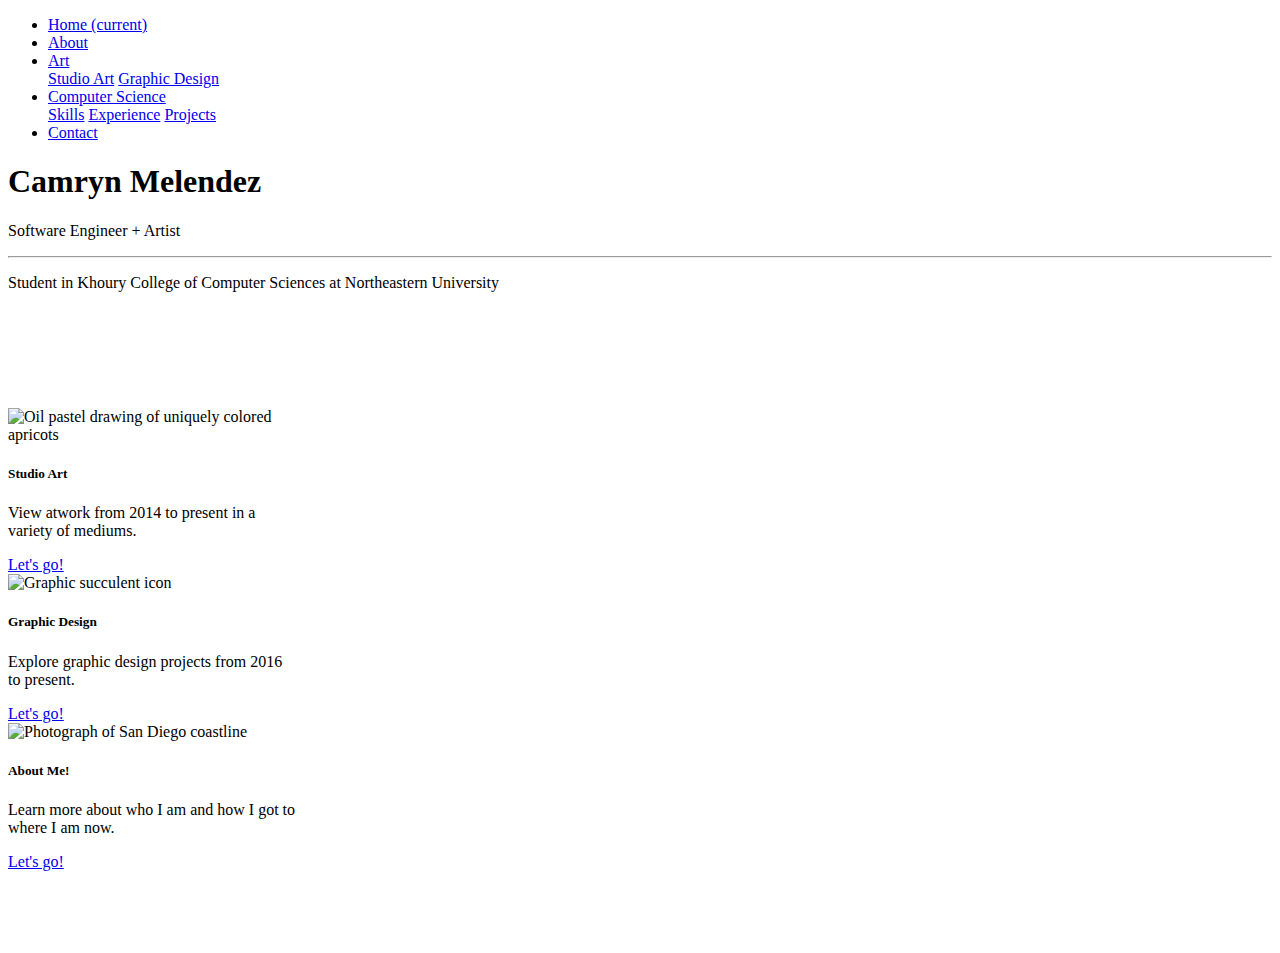
==== src/index.html @ 85585fec "reorganized repo" ====
<!doctype html>
<html lang="en">

<head>
    <!-- Required meta tags -->
    <meta charset="utf-8">
    <meta name="viewport" content="width=device-width, initial-scale=1, shrink-to-fit=no">

    <!-- Bootstrap CSS -->
    <link rel="stylesheet" href="https://stackpath.bootstrapcdn.com/bootstrap/4.1.3/css/bootstrap.min.css"
        integrity="sha384-MCw98/SFnGE8fJT3GXwEOngsV7Zt27NXFoaoApmYm81iuXoPkFOJwJ8ERdknLPMO" crossorigin="anonymous">

    <!--Your CSS-->
    <link rel="stylesheet" href="styles.css">

    <title>Camryn Melendez</title>
    <meta name="description" content="My website">
    <meta name="author" content="Camryn Melendez">

</head>

<body>
    <nav class="navbar navbar-expand-lg navbar-light bg-light">
        <div class="collapse navbar-collapse" id="navbarSupportedContent">
            <ul class="navbar-nav mr-auto">
                <li class="nav-item active">
                    <a class="nav-link" href="index.html">Home <span class="sr-only">(current)</span></a>
                </li>
                <li class="nav-item">
                    <a class="nav-link" href="about.html">About</a>
                </li>
                <li class="nav-item dropdown">
                    <a class="nav-link dropdown-toggle" href="#" id="navbarDropdown" role="button"
                        data-toggle="dropdown" aria-haspopup="true" aria-expanded="false">
                        Art
                    </a>
                    <div class="dropdown-menu" aria-labelledby="navbarDropdown">
                        <a class="dropdown-item" href="Studio Art.html">Studio Art</a>
                        <a class="dropdown-item" href="graphicdesign.html">Graphic Design</a>
                        <div class="dropdown-divider"></div>
                    </div>
                </li>
                <li class="nav-item dropdown">
                    <a class="nav-link dropdown-toggle" href="#" id="navbarDropdown" role="button"
                        data-toggle="dropdown" aria-haspopup="true" aria-expanded="false">
                        Computer Science
                    </a>
                    <div class="dropdown-menu" aria-labelledby="navbarDropdown">
                        <a class="dropdown-item" href="csskills.html">Skills</a>
                        <a class="dropdown-item" href="csexperience.html">Experience</a>
                        <a class="dropdown-item" href="csprojects.html">Projects</a>
                        <div class="dropdown-divider"></div>
                    </div>
                </li>
                <li class="nav-item">
                    <a class="nav-link" href="contact.html">Contact</a>
                </li>
            </ul>
        </div>
    </nav>


    <!-- <h1 class="header"> 
        Camryn Melendez
    </h1> -->
    <div class="jumbotron" >
        <h1 class="display-4">Camryn Melendez</h1>
        <p class="lead">Software Engineer + Artist</p>
        <hr class="my-4">
        <p>Student in Khoury College of Computer Sciences at Northeastern University</p>
    </div>

    <div class="container" style="padding-top: 100px">
        <div class="row">
            <div class="card col-12 col-md-4" style="width: 18rem;">
                <img src="images/BlueDoor.jpg" class="card-img-top" 
                alt="Oil pastel drawing of uniquely colored apricots" height="400">
                <div class="card-body">
                    <h5 class="card-title">Studio Art</h5>
                    <p class="card-text">View atwork from 2014 to present in a variety of mediums.</p>
                    <a href="Studio Art.html" class="btn btn-primary">Let's go!</a>
                </div>
            </div>
            <div class="card col-12 col-md-4" style="width: 18rem;">
                <img 
                src="images/GraphicDesignPlant.jpg"  class="card-img-top" 
                alt="Graphic succulent icon" height="400px" style="object-fit:cover;">
                <div class="card-body">
                    <h5 class="card-title">Graphic Design</h5>
                    <p class="card-text">Explore graphic design projects from 2016 to present.</p>
                    <a href="graphicdesign.html" class="btn btn-primary">Let's go!</a>
                </div>
            </div>
            <div class="card col-12 col-md-4" style="width: 18rem;">
                <img src="images/san diego.jpg" class="card-img-top" 
                alt="Photograph of San Diego coastline" height="400">
                <div class="card-body">
                    <h5 class="card-title">About Me!</h5>
                    <p class="card-text">Learn more about who I am and how I got to where I am now.</p>
                    <a href="about.html" class="btn btn-primary">Let's go!</a>
                </div>
            </div>
        </div>
    </div>

    <h6 style="text-align-last: center ;padding: 10px; color: white">This website was created by Camryn Melendez</div>
    </h6>
    <!-- Optional JavaScript -->
    <!-- jQuery first, then Popper.js, then Bootstrap JS -->
    <script src="https://code.jquery.com/jquery-3.3.1.slim.min.js"
        integrity="sha384-q8i/X+965DzO0rT7abK41JStQIAqVgRVzpbzo5smXKp4YfRvH+8abtTE1Pi6jizo"
        crossorigin="anonymous"></script>
    <script src="https://cdnjs.cloudflare.com/ajax/libs/popper.js/1.14.3/umd/popper.min.js"
        integrity="sha384-ZMP7rVo3mIykV+2+9J3UJ46jBk0WLaUAdn689aCwoqbBJiSnjAK/l8WvCWPIPm49"
        crossorigin="anonymous"></script>
    <script src="https://stackpath.bootstrapcdn.com/bootstrap/4.1.3/js/bootstrap.min.js"
        integrity="sha384-ChfqqxuZUCnJSK3+MXmPNIyE6ZbWh2IMqE241rYiqJxyMiZ6OW/JmZQ5stwEULTy"
        crossorigin="anonymous"></script>
</body>

</html>
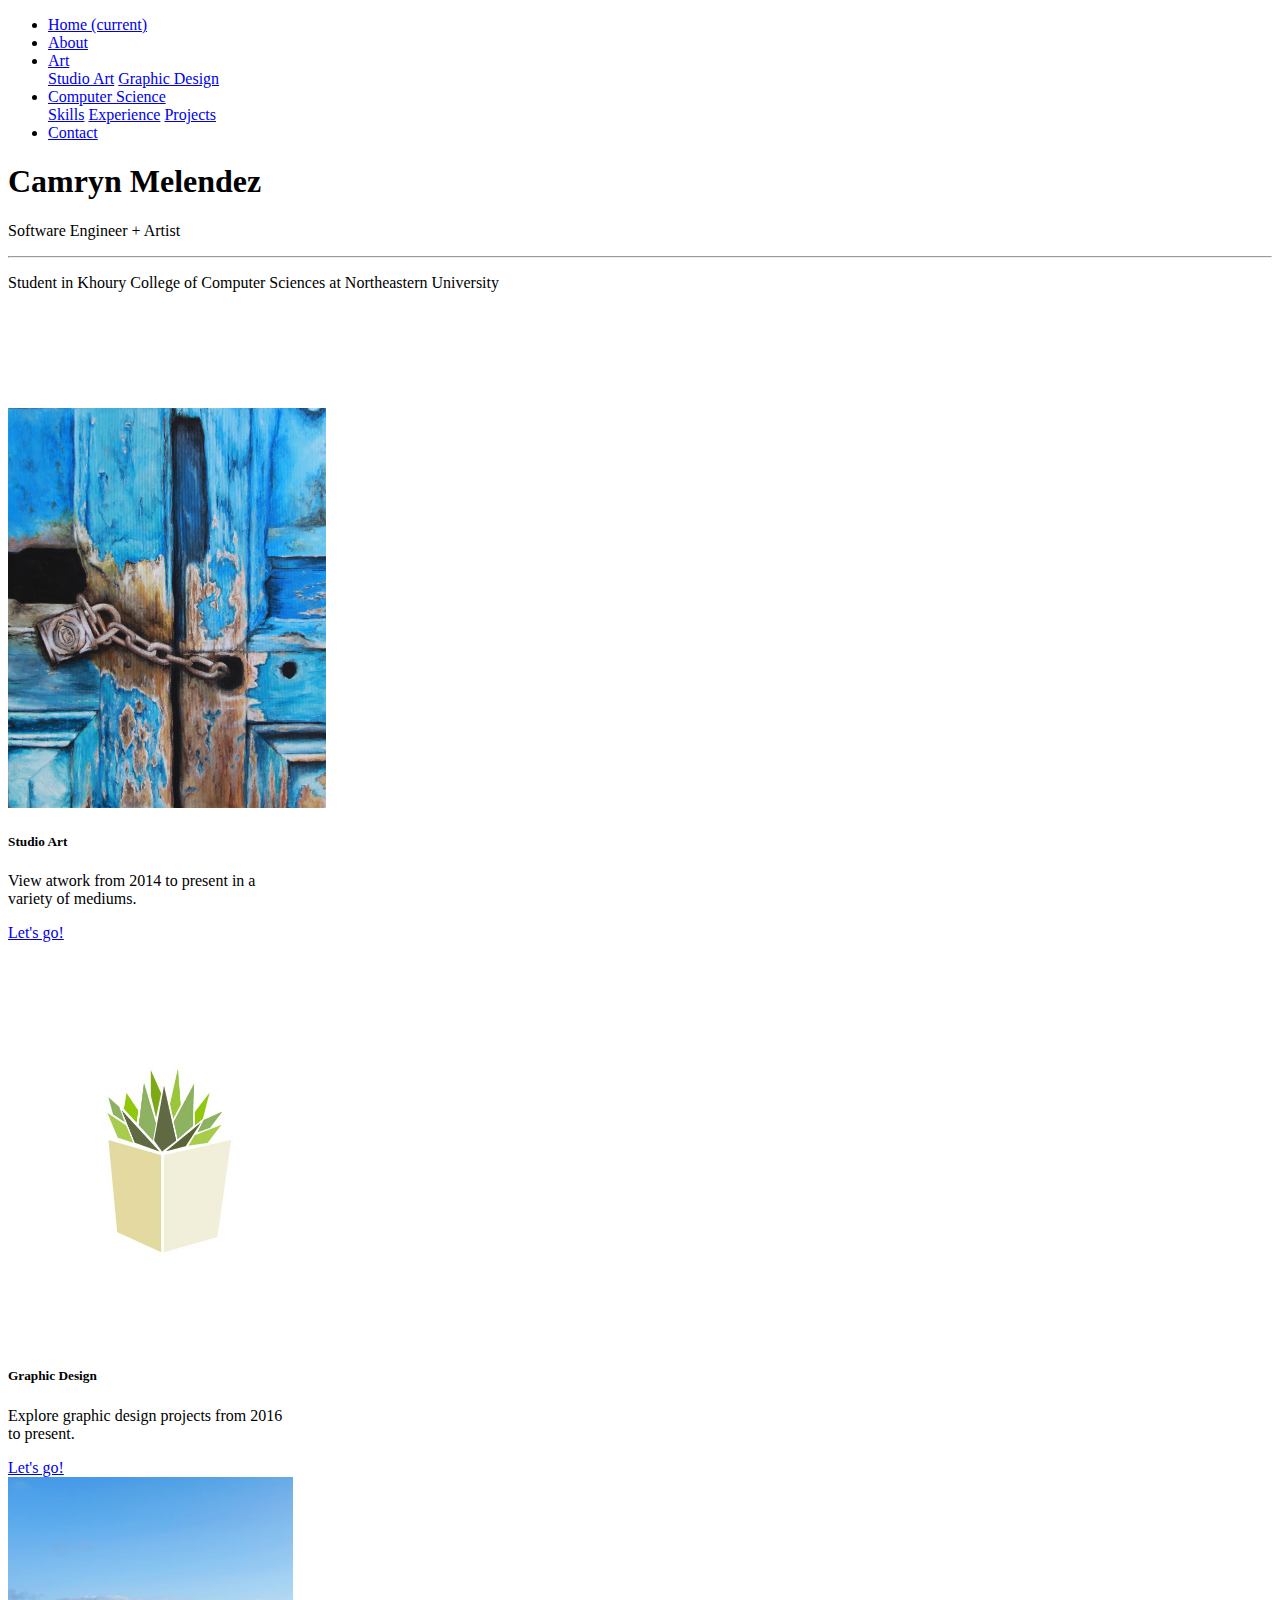
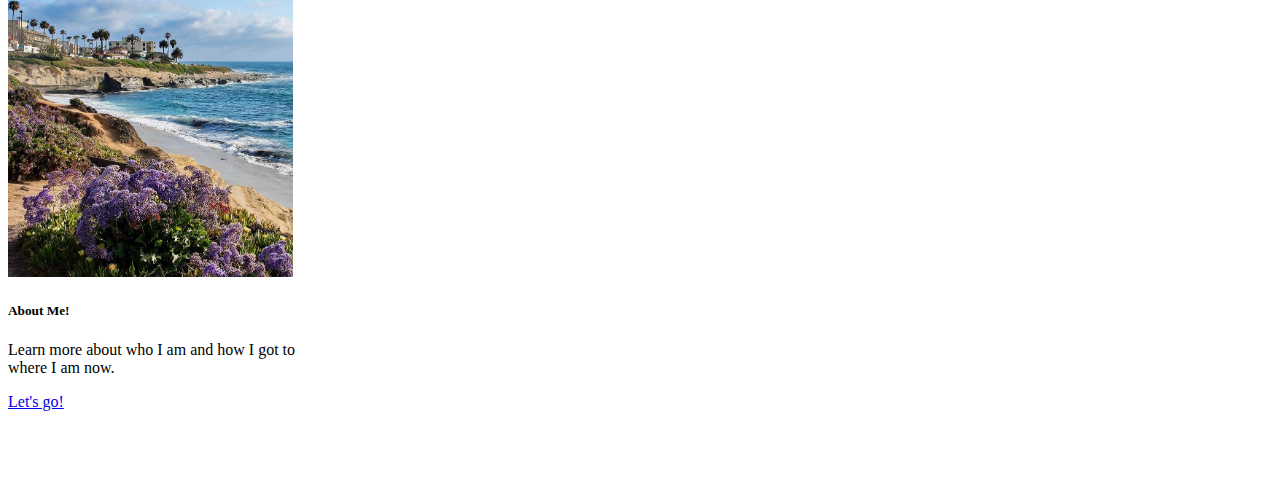
==== commit f7674264: "revamped studio art page/stylesheet" ====
--- a/src/index.html
+++ b/src/index.html
@@ -11,7 +11,7 @@
         integrity="sha384-MCw98/SFnGE8fJT3GXwEOngsV7Zt27NXFoaoApmYm81iuXoPkFOJwJ8ERdknLPMO" crossorigin="anonymous">
 
     <!--Your CSS-->
-    <link rel="stylesheet" href="styles.css">
+    <link rel="stylesheet" href="index.css" tyle="text/css">
 
     <title>Camryn Melendez</title>
     <meta name="description" content="My website">
@@ -35,7 +35,7 @@
                         Art
                     </a>
                     <div class="dropdown-menu" aria-labelledby="navbarDropdown">
-                        <a class="dropdown-item" href="Studio Art.html">Studio Art</a>
+                        <a class="dropdown-item" href="studioart.html">Studio Art</a>
                         <a class="dropdown-item" href="graphicdesign.html">Graphic Design</a>
                         <div class="dropdown-divider"></div>
                     </div>
@@ -46,9 +46,9 @@
                         Computer Science
                     </a>
                     <div class="dropdown-menu" aria-labelledby="navbarDropdown">
-                        <a class="dropdown-item" href="csskills.html">Skills</a>
-                        <a class="dropdown-item" href="csexperience.html">Experience</a>
-                        <a class="dropdown-item" href="csprojects.html">Projects</a>
+                        <a class="dropdown-item" href="skills.html">Skills</a>
+                        <a class="dropdown-item" href="experience.html">Experience</a>
+                        <a class="dropdown-item" href="projects.html">Projects</a>
                         <div class="dropdown-divider"></div>
                     </div>
                 </li>
@@ -78,7 +78,7 @@
                 <div class="card-body">
                     <h5 class="card-title">Studio Art</h5>
                     <p class="card-text">View atwork from 2014 to present in a variety of mediums.</p>
-                    <a href="Studio Art.html" class="btn btn-primary">Let's go!</a>
+                    <a href="studioart.html" class="btn btn-primary">Let's go!</a>
                 </div>
             </div>
             <div class="card col-12 col-md-4" style="width: 18rem;">
